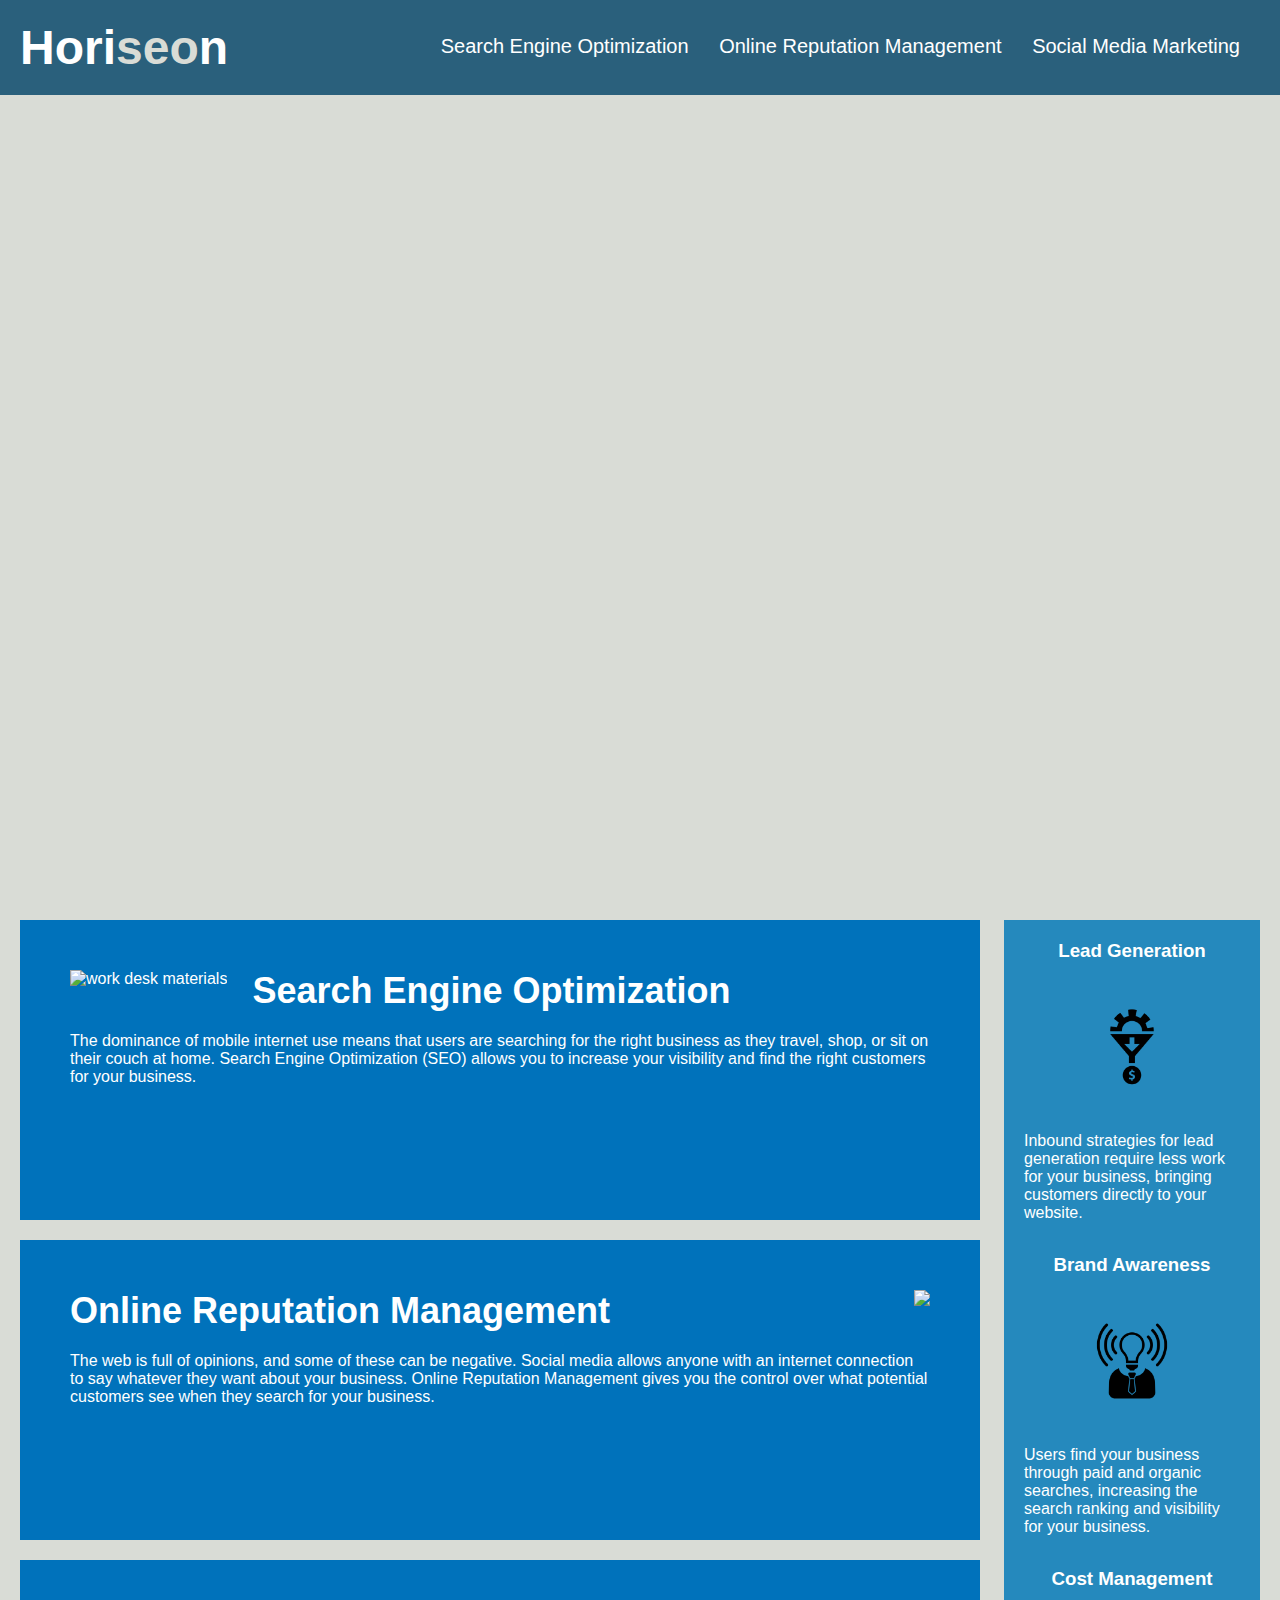
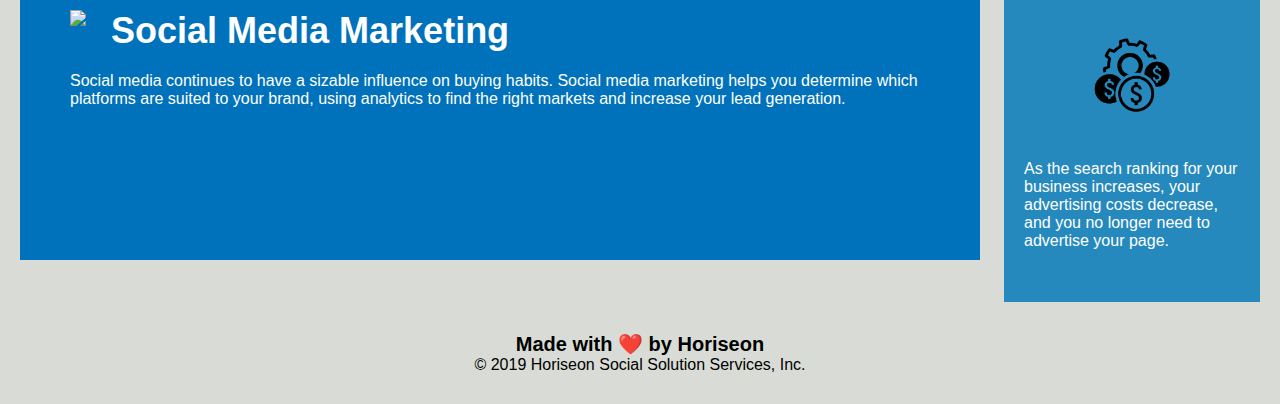
==== Develop/index.html @ 010b7bc9 "initial commit" ====
<!DOCTYPE html>
<html lang="en-us">

<head>
    <meta charset="UTF-8" />
    <link rel="stylesheet" href="./assets/css/style.css">
    <title>website</title>
</head>

<body>
    <header class="header">
        <h1>Hori<span class="seo">seo</span>n</h1>
        <div>
            <ul>
                <li>
                    <a href="#search-engine-optimization">Search Engine Optimization</a>
                </li>
                <li>
                    <a href="#online-reputation-management">Online Reputation Management</a>
                </li>
                <li>
                    <a href="#social-media-marketing">Social Media Marketing</a>
                </li>
            </ul>
        </div>
    </header>
    <div class="hero" alt="4 people at a table"></div>
    <div class="content">
        <section class="search-engine-optimization">
            <img src="./assets/images/search-engine-optimization.jpg" 
            class="float-left" alt="work desk materials" />
            <h2>Search Engine Optimization</h2>
            <p>
                The dominance of mobile internet use means that users are searching for the right business as they travel, shop, or sit on their couch at home. Search Engine Optimization (SEO) allows you to increase your visibility and find the right customers for your business.
            </p>
        </section>
        <div id="online-reputation-management" class="online-reputation-management">
            <img src="./assets/images/online-reputation-management.jpg" class="float-right" />
            <h2>Online Reputation Management</h2>
            <p>
                The web is full of opinions, and some of these can be negative. Social media allows anyone with an internet connection to say whatever they want about your business. Online Reputation Management gives you the control over what potential customers see when they search for your business.
            </p>
        </div>
        <div id="social-media-marketing" class="social-media-marketing">
            <img src="./assets/images/social-media-marketing.jpg" class="float-left" />
            <h2>Social Media Marketing</h2>
            <p>
                Social media continues to have a sizable influence on buying habits. Social media marketing helps you determine which platforms are suited to your brand, using analytics to find the right markets and increase your lead generation.
            </p>
        </div>
    </div>
    <div class="benefits">
        <div class="benefit-lead">
            <h3>Lead Generation</h3>
            <img src="./assets/images/lead-generation.png" />
            <p>
                Inbound strategies for lead generation require less work for your business, bringing customers directly to your website.
            </p>
        </div>
        <div class="benefit-brand">
            <h3>Brand Awareness</h3>
            <img src="./assets/images/brand-awareness.png" />
            <p>
                Users find your business through paid and organic searches, increasing the search ranking and visibility for your business.
            </p>
        </div>
        <div class="benefit-cost">
            <h3>Cost Management</h3>
            <img src="./assets/images/cost-management.png"></img>
            <p>
                As the search ranking for your business increases, your advertising costs decrease, and you no longer need to advertise your page.
            </p>
        </div>
    </div>
    <div class="footer">
        <h2>Made with ❤️️ by Horiseon</h2>
        <p>
            &copy; 2019 Horiseon Social Solution Services, Inc.
        </p>
    </div>
</body>

</html>
---- Develop/assets/css/style.css ----
* {
    box-sizing: border-box;
    padding: 0;
    margin: 0;
}

body {
    background-color: #d9dcd6;
}

.header {
    padding: 20px;
    font-family: 'Trebuchet MS', 'Lucida Sans Unicode', 'Lucida Grande', 'Lucida Sans', Arial, sans-serif;
    background-color: #2a607c;
    color: #ffffff;
}

.header h1 {
    display: inline-block;
    font-size: 48px;
}

.header h1 .seo {
    color: #d9dcd6;
}

.header div {
    padding-top: 15px;
    margin-right: 20px;
    float: right;
    font-family: 'Gill Sans', 'Gill Sans MT', Calibri, 'Trebuchet MS', sans-serif;
    font-size: 20px;
}

.header div ul {
    list-style-type: none;
}

.header div ul li {
    display: inline-block;
    margin-left: 25px;
}

a {
    color: #ffffff;
    text-decoration: none;
}

p {
    font-size: 16px;
}

.hero {
    height: 800px;
    width: 100%;
    margin-bottom: 25px;
    background-image: url("../images/digital-marketing-meeting.jpg");
    background-size: cover;
    background-position: center;
}

.float-left {
    float: left;
    margin-right: 25px;
}

.float-right {
    float: right;
    margin-left: 25px;
}

.content {
    width: 75%;
    display: inline-block;
    margin-left: 20px;
}

.benefits {
    margin-right: 20px;
    padding: 20px;
    clear: both;
    float: right;
    width: 20%;
    height: 100%;
    font-family: 'Gill Sans', 'Gill Sans MT', Calibri, 'Trebuchet MS', sans-serif;
    background-color: #2589bd;
}

.benefit-lead {
    margin-bottom: 32px;
    color: #ffffff;
}

.benefit-brand {
    margin-bottom: 32px;
    color: #ffffff;
}

.benefit-cost {
    margin-bottom: 32px;
    color: #ffffff;
}

.benefit-lead h3 {
    margin-bottom: 10px;
    text-align: center;
}

.benefit-brand h3 {
    margin-bottom: 10px;
    text-align: center;
}

.benefit-cost h3 {
    margin-bottom: 10px;
    text-align: center;
}

.benefit-lead img {
    display: block;
    margin: 10px auto;
    max-width: 150px;
}

.benefit-brand img {
    display: block;
    margin: 10px auto;
    max-width: 150px;
}

.benefit-cost img {
    display: block;
    margin: 10px auto;
    max-width: 150px;
}

.search-engine-optimization {
    margin-bottom: 20px;
    padding: 50px;
    height: 300px;
    font-family: 'Gill Sans', 'Gill Sans MT', Calibri, 'Trebuchet MS', sans-serif;
    background-color: #0072bb;
    color: #ffffff;
}

.online-reputation-management {
    margin-bottom: 20px;
    padding: 50px;
    height: 300px;
    font-family: 'Gill Sans', 'Gill Sans MT', Calibri, 'Trebuchet MS', sans-serif;
    background-color: #0072bb;
    color: #ffffff;
}

.social-media-marketing {
    margin-bottom: 20px;
    padding: 50px;
    height: 300px;
    font-family: 'Gill Sans', 'Gill Sans MT', Calibri, 'Trebuchet MS', sans-serif;
    background-color: #0072bb;
    color: #ffffff;
}

.search-engine-optimization img {
    max-height: 200px;
}

.online-reputation-management img {
    max-height: 200px;
}

.social-media-marketing img {
    max-height: 200px;
}

.search-engine-optimization h2 {
    margin-bottom: 20px;
    font-size: 36px;
}

.online-reputation-management h2 {
    margin-bottom: 20px;
    font-size: 36px;
}

.social-media-marketing h2 {
    margin-bottom: 20px;
    font-size: 36px;
}

.footer {
    padding: 30px;
    clear: both;
    font-family: 'Trebuchet MS', 'Lucida Sans Unicode', 'Lucida Grande', 'Lucida Sans', Arial, sans-serif;
    text-align: center;
}

.footer h2 {
    font-size: 20px;
}
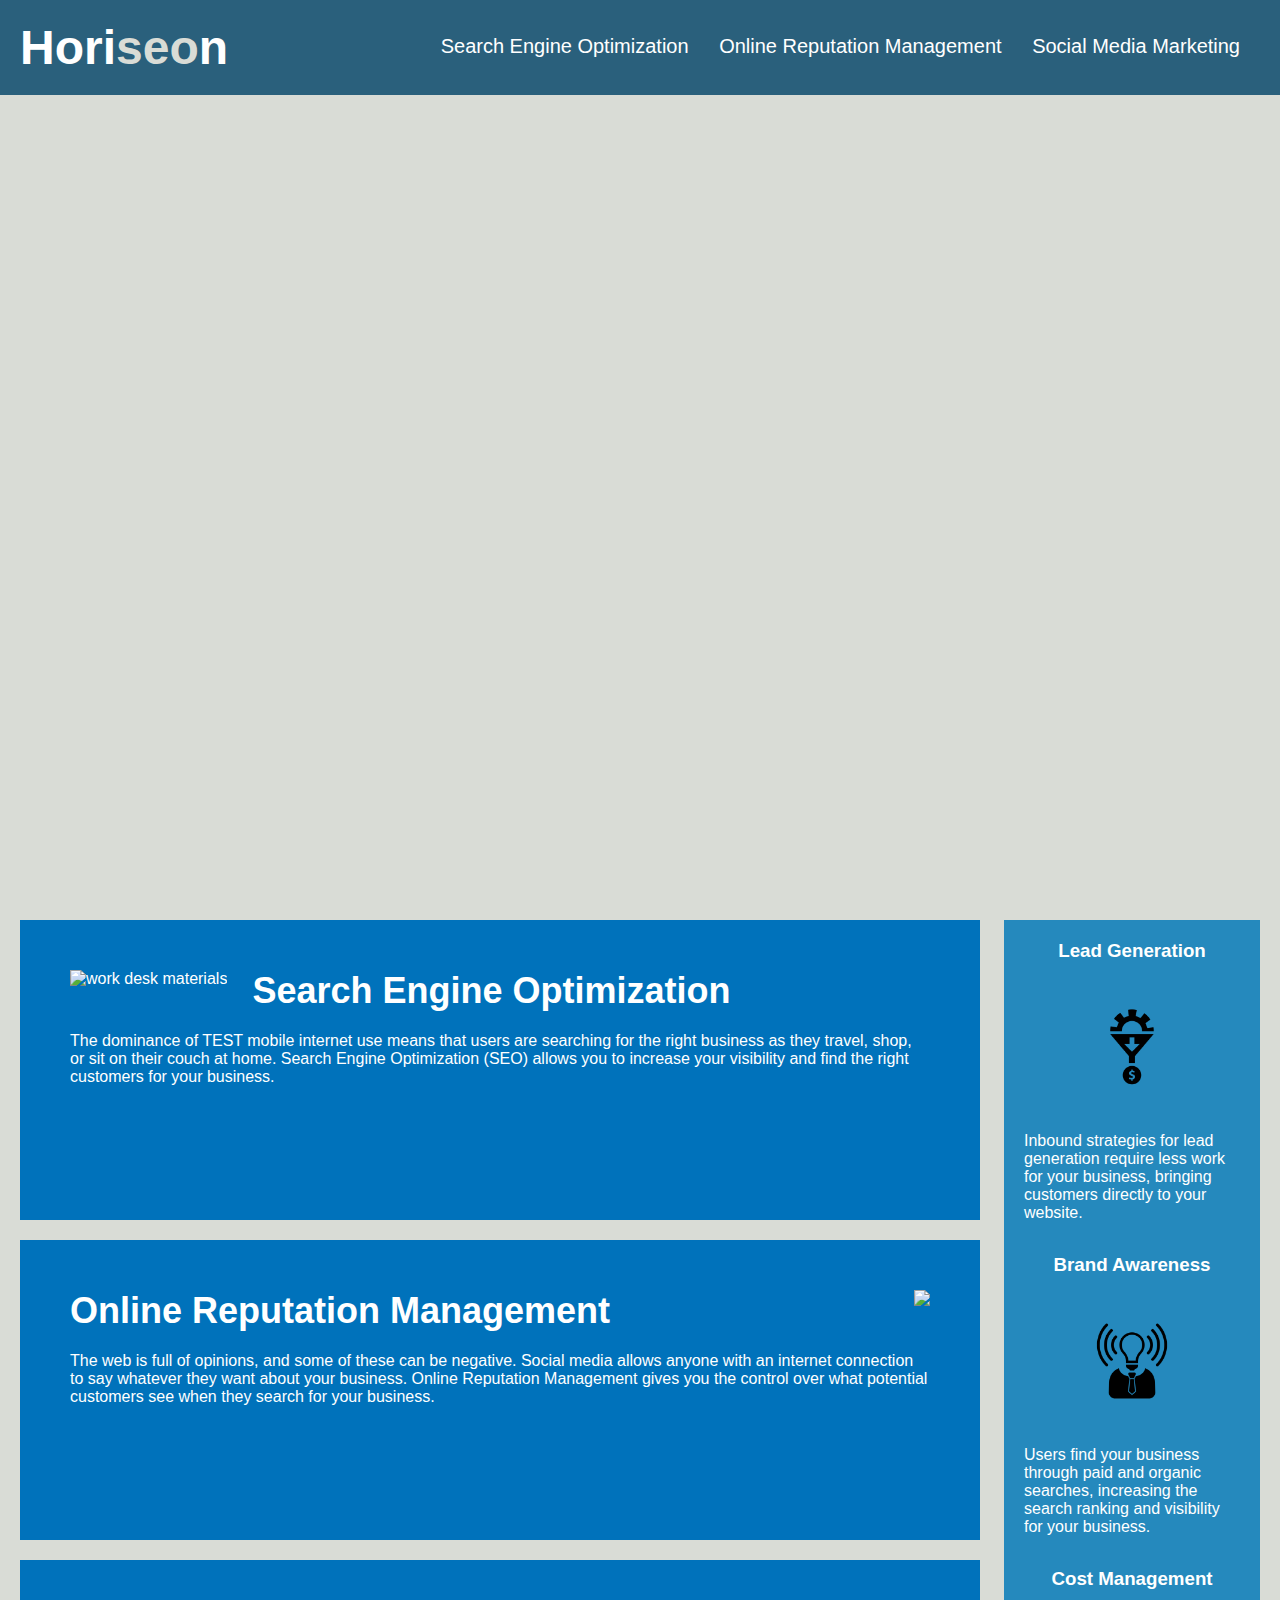
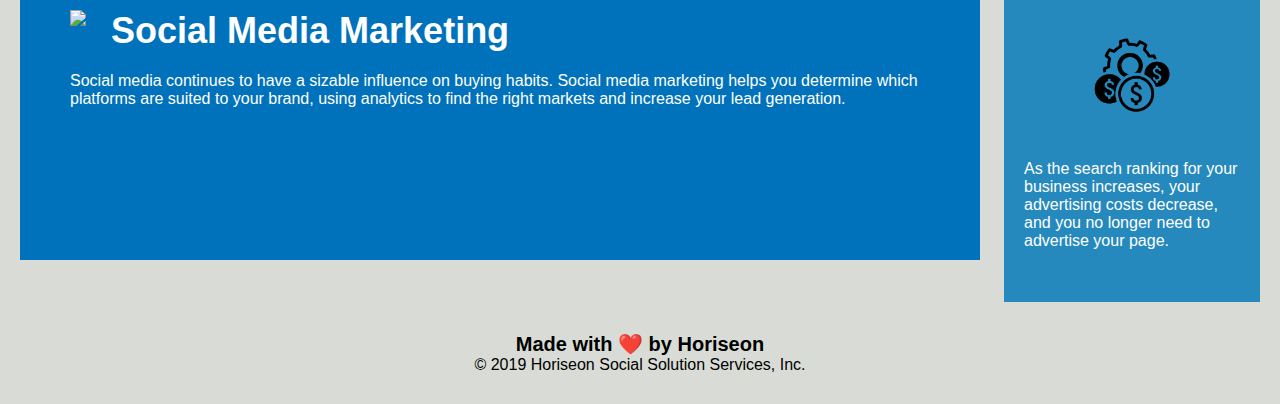
==== commit a3697797: "test commit" ====
--- a/Develop/index.html
+++ b/Develop/index.html
@@ -31,7 +31,7 @@
             class="float-left" alt="work desk materials" />
             <h2>Search Engine Optimization</h2>
             <p>
-                The dominance of mobile internet use means that users are searching for the right business as they travel, shop, or sit on their couch at home. Search Engine Optimization (SEO) allows you to increase your visibility and find the right customers for your business.
+                The dominance of TEST mobile internet use means that users are searching for the right business as they travel, shop, or sit on their couch at home. Search Engine Optimization (SEO) allows you to increase your visibility and find the right customers for your business.
             </p>
         </section>
         <div id="online-reputation-management" class="online-reputation-management">
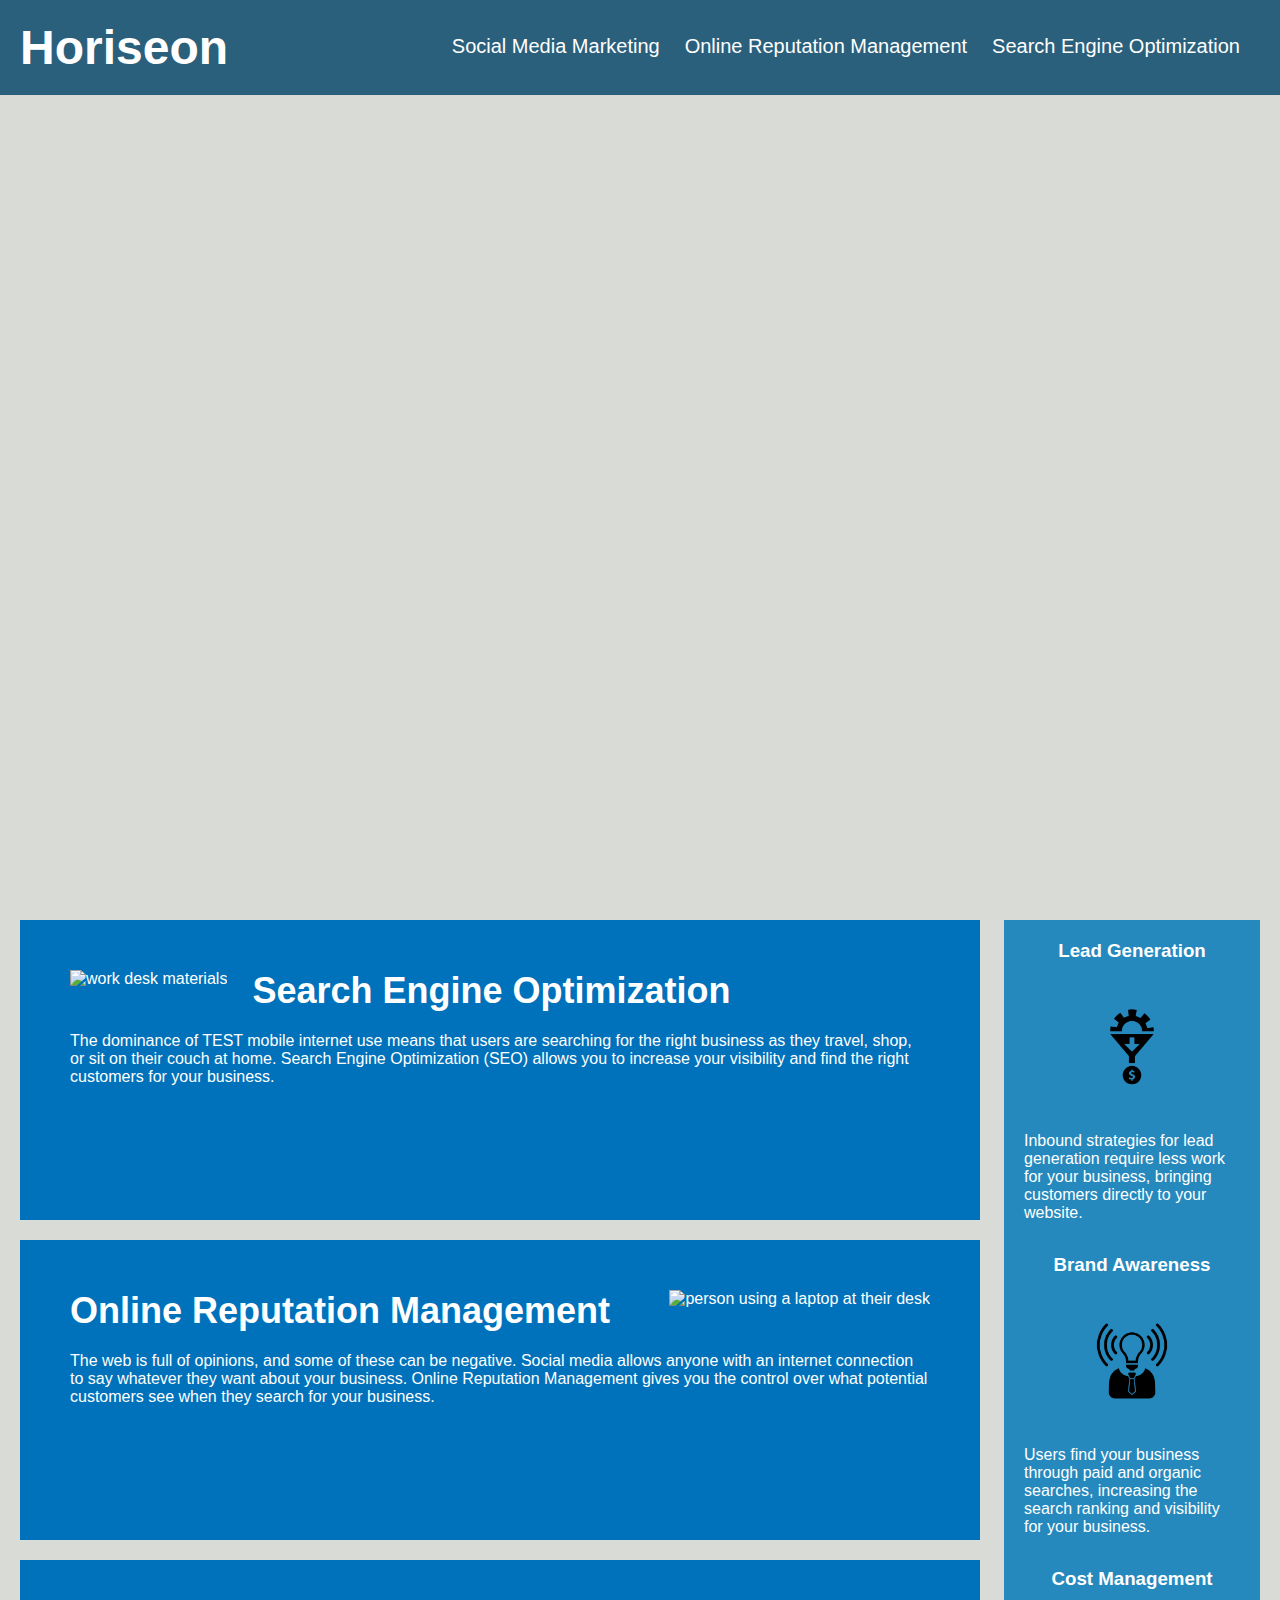
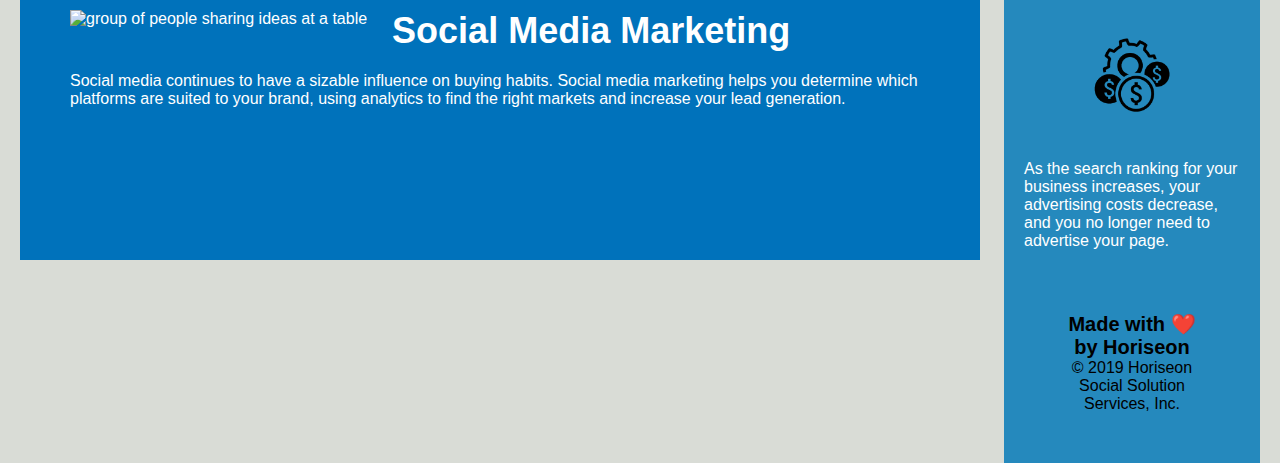
==== commit 9c80aca9: "updating css" ====
--- a/Develop/index.html
+++ b/Develop/index.html
@@ -4,15 +4,21 @@
 <head>
     <meta charset="UTF-8" />
     <link rel="stylesheet" href="./assets/css/style.css">
-    <title>website</title>
+    <title>Horiseon</title>
 </head>
 
 <body>
+    <!-- navigation -->
     <header class="header">
-        <h1>Hori<span class="seo">seo</span>n</h1>
-        <div>
+        <h1>
+            <a href="/">Horiseon</a>
+        </h1>
+        <nav>
+    <!--unordered list element-->
             <ul>
+     <!--list item element-->
                 <li>
+         <!--anchor element-->
                     <a href="#search-engine-optimization">Search Engine Optimization</a>
                 </li>
                 <li>
@@ -22,11 +28,14 @@
                     <a href="#social-media-marketing">Social Media Marketing</a>
                 </li>
             </ul>
-        </div>
+        </nav>
     </header>
-    <div class="hero" alt="4 people at a table"></div>
+    <!--hero/jumbotron-->
+    <section class="hero" alt="4 people at a table"></section>
     <div class="content">
-        <section class="search-engine-optimization">
+
+    <!--search engine opitmization section-->
+        <section id="search-engine-optimization" class="search-engine-optimization">
             <img src="./assets/images/search-engine-optimization.jpg" 
             class="float-left" alt="work desk materials" />
             <h2>Search Engine Optimization</h2>
@@ -34,22 +43,28 @@
                 The dominance of TEST mobile internet use means that users are searching for the right business as they travel, shop, or sit on their couch at home. Search Engine Optimization (SEO) allows you to increase your visibility and find the right customers for your business.
             </p>
         </section>
-        <div id="online-reputation-management" class="online-reputation-management">
-            <img src="./assets/images/online-reputation-management.jpg" class="float-right" />
+
+    <!--online reputation management section-->
+        <section id="online-reputation-management" class="online-reputation-management">
+            <img src="./assets/images/online-reputation-management.jpg" class="float-right" alt="person using a laptop at their desk">
             <h2>Online Reputation Management</h2>
             <p>
                 The web is full of opinions, and some of these can be negative. Social media allows anyone with an internet connection to say whatever they want about your business. Online Reputation Management gives you the control over what potential customers see when they search for your business.
             </p>
-        </div>
-        <div id="social-media-marketing" class="social-media-marketing">
-            <img src="./assets/images/social-media-marketing.jpg" class="float-left" />
+        </section>
+
+    <!--social media marketing section-->
+        <section id="social-media-marketing" class="social-media-marketing">
+            <img src="./assets/images/social-media-marketing.jpg" class="float-left" alt="group of people sharing ideas at a table">
             <h2>Social Media Marketing</h2>
             <p>
                 Social media continues to have a sizable influence on buying habits. Social media marketing helps you determine which platforms are suited to your brand, using analytics to find the right markets and increase your lead generation.
             </p>
-        </div>
+        </section>
     </div>
-    <div class="benefits">
+
+    <!--lead gen section-->
+    <section class="benefits">
         <div class="benefit-lead">
             <h3>Lead Generation</h3>
             <img src="./assets/images/lead-generation.png" />
@@ -57,27 +72,35 @@
                 Inbound strategies for lead generation require less work for your business, bringing customers directly to your website.
             </p>
         </div>
-        <div class="benefit-brand">
+
+
+    <!--brand awareness section-->
+        <section class="benefit-brand">
             <h3>Brand Awareness</h3>
             <img src="./assets/images/brand-awareness.png" />
             <p>
                 Users find your business through paid and organic searches, increasing the search ranking and visibility for your business.
             </p>
-        </div>
-        <div class="benefit-cost">
+        </section>
+
+    <!--cost management section-->
+        <section class="benefit-cost">
             <h3>Cost Management</h3>
             <img src="./assets/images/cost-management.png"></img>
             <p>
                 As the search ranking for your business increases, your advertising costs decrease, and you no longer need to advertise your page.
             </p>
-        </div>
+        </section>
     </div>
-    <div class="footer">
+
+    <!--aside-->
+    <aside>
+    <div>
         <h2>Made with ❤️️ by Horiseon</h2>
         <p>
             &copy; 2019 Horiseon Social Solution Services, Inc.
         </p>
     </div>
+</aside>
 </body>
-
 </html>
--- a/Develop/assets/css/style.css
+++ b/Develop/assets/css/style.css
@@ -8,40 +8,45 @@
     background-color: #d9dcd6;
 }
 
-.header {
+header {
     padding: 20px;
     font-family: 'Trebuchet MS', 'Lucida Sans Unicode', 'Lucida Grande', 'Lucida Sans', Arial, sans-serif;
     background-color: #2a607c;
     color: #ffffff;
-}
-
-.header h1 {
-    display: inline-block;
+    display: block;
+}
+
+header h1 {
+    display: inline;
     font-size: 48px;
 }
 
-.header h1 .seo {
+header h1 .seo {
     color: #d9dcd6;
 }
 
-.header div {
+header nav {
     padding-top: 15px;
     margin-right: 20px;
     float: right;
     font-family: 'Gill Sans', 'Gill Sans MT', Calibri, 'Trebuchet MS', sans-serif;
     font-size: 20px;
 }
-
-.header div ul {
+header nav ul {
     list-style-type: none;
 }
 
-.header div ul li {
-    display: inline-block;
+header nav ul li {
+    display: inline;
     margin-left: 25px;
-}
-
-a {
+    float: right;
+}
+
+header nav {
+    /* float: right; */
+}
+
+header a {
     color: #ffffff;
     text-decoration: none;
 }
@@ -188,13 +193,14 @@
     font-size: 36px;
 }
 
-.footer {
+aside {
     padding: 30px;
     clear: both;
     font-family: 'Trebuchet MS', 'Lucida Sans Unicode', 'Lucida Grande', 'Lucida Sans', Arial, sans-serif;
     text-align: center;
-}
-
-.footer h2 {
+    float: left;
+}
+
+aside h2 {
     font-size: 20px;
 }
